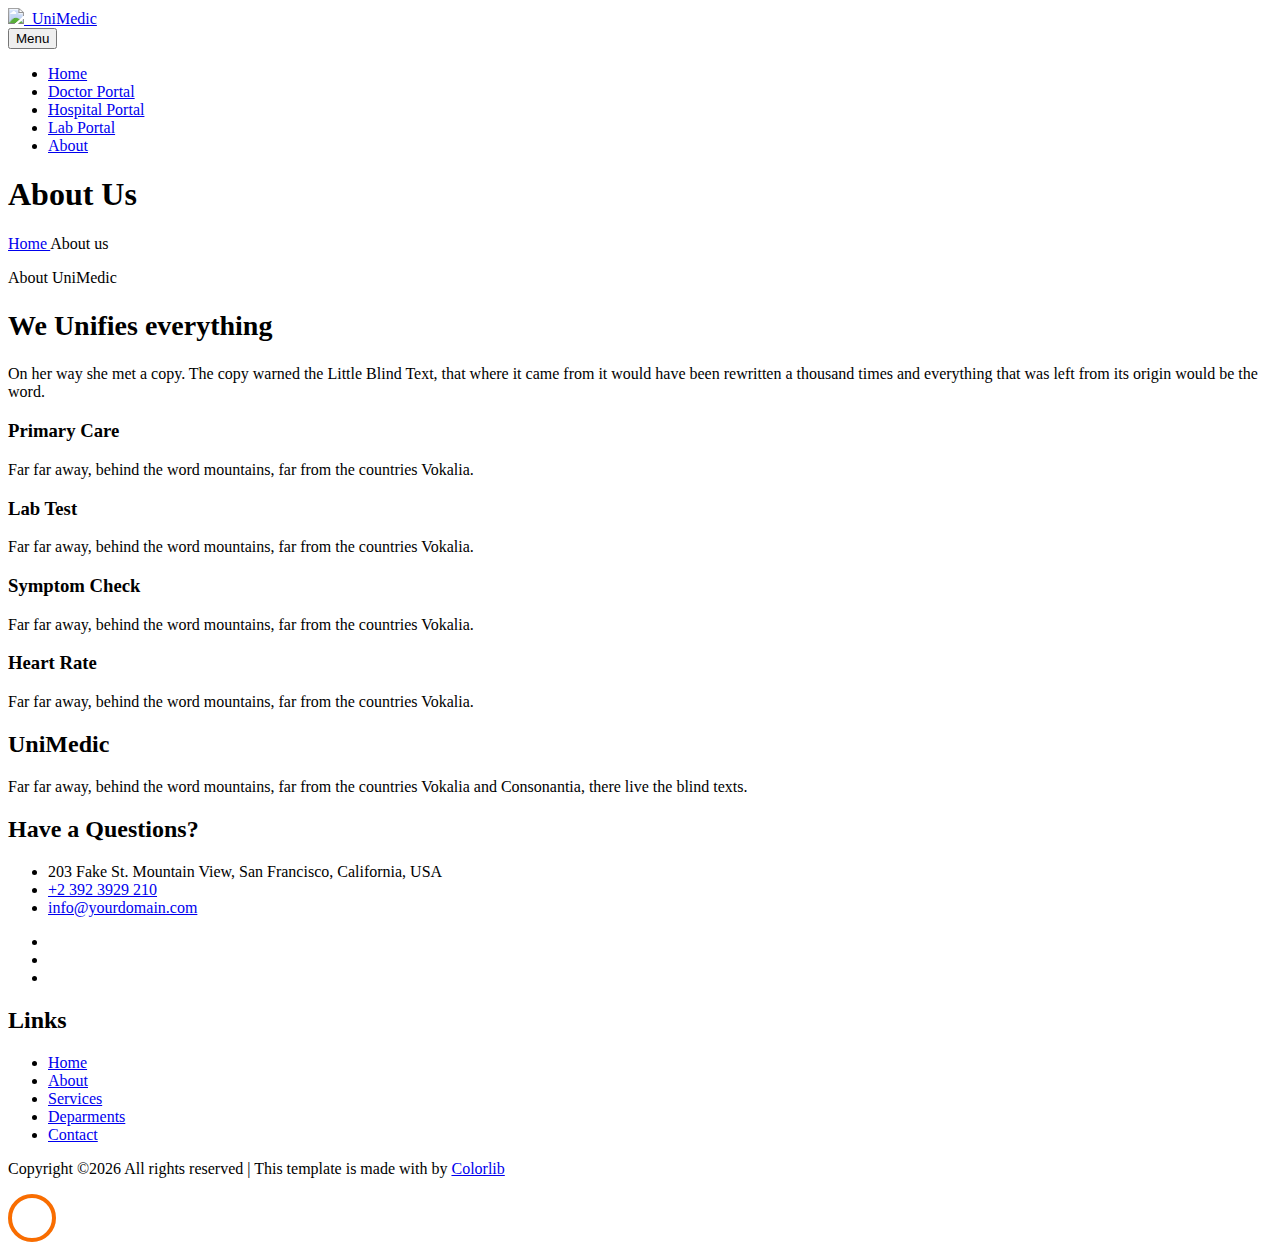
==== about.html @ c813a133 "Update about.html" ====
<!DOCTYPE html>
<html lang="en">
  <head>
    <title>Dr.care - Free Bootstrap 4 Template by Colorlib</title>
    <meta charset="utf-8">
    <meta name="viewport" content="width=device-width, initial-scale=1, shrink-to-fit=no">

    <link href="https://fonts.googleapis.com/css?family=Work+Sans:100,200,300,400,500,600,700,800,900" rel="stylesheet">

    <link rel="stylesheet" href="css/open-iconic-bootstrap.min.css">
    <link rel="stylesheet" href="css/animate.css">

    <link rel="stylesheet" href="css/owl.carousel.min.css">
    <link rel="stylesheet" href="css/owl.theme.default.min.css">
    <link rel="stylesheet" href="css/magnific-popup.css">

    <link rel="stylesheet" href="css/aos.css">

    <link rel="stylesheet" href="css/ionicons.min.css">

    <link rel="stylesheet" href="css/bootstrap-datepicker.css">
    <link rel="stylesheet" href="css/jquery.timepicker.css">


    <link rel="stylesheet" href="css/flaticon.css">
    <link rel="stylesheet" href="css/icomoon.css">
    <link rel="stylesheet" href="css/style.css">
  </head>
  <body>
    <nav class="navbar py-4 navbar-expand-lg ftco_navbar navbar-light bg-light flex-row">
    	<div class="container">
    		<div class="row no-gutters d-flex align-items-start align-items-center px-3 px-md-0">
          <div class="col-lg-2 pr-4 align-items-center">
		    		<a class="navbar-brand" href="index.html"><img src="images/logo.png" class="navlogo">&nbsp Uni<span>Medic</span></a>
	    		</div>
		    </div>
		  </div>
    </nav>
	  <nav class="navbar navbar-expand-lg navbar-dark bg-dark ftco-navbar-light" id="ftco-navbar">
	    <div class="container d-flex align-items-center">
				<button class="navbar-toggler" type="button" data-toggle="collapse" data-target="#ftco-nav" aria-controls="ftco-nav" aria-expanded="false" aria-label="Toggle navigation">
	        <span class="oi oi-menu"></span> Menu
	      </button>
	      <div class="collapse navbar-collapse" id="ftco-nav">
          <ul class="navbar-nav mr-auto">
            <li class="nav-item active navEffects"><a href="index.html" class="nav-link pl-0">Home</a></li>
            <li class="nav-item navEffects"><a href="doctorlogin.php" class="nav-link">Doctor Portal</a></li>
            <li class="nav-item navEffects"><a href="hospitallogin.php" class="nav-link">Hospital Portal</a></li>
            <li class="nav-item navEffects"><a href="labPortal.php" class="nav-link">Lab Portal</a></li>
            <li class="nav-item navEffects"><a href="About.html" class="nav-link">About</a></li>
          </ul>
	      </div>
	    </div>
	  </nav>
    <!-- END nav -->

    <section class="hero-wrap hero-wrap-2" style="background-image: url('images/bg_1.jpg');" data-stellar-background-ratio="0.5">
      <div class="overlay"></div>
      <div class="container">
        <div class="row no-gutters slider-text align-items-center justify-content-center">
          <div class="col-md-9 ftco-animate text-center">
            <h1 class="mb-2 bread">About Us</h1>
            <p class="breadcrumbs"><span class="mr-2"><a href="index.html">Home <i class="ion-ios-arrow-forward"></i></a></span> <span>About us <i class="ion-ios-arrow-forward"></i></span></p>
          </div>
        </div>
      </div>
    </section>

		<section class="ftco-section ftco-no-pt ftc-no-pb">
			<div class="container">
				<div class="row no-gutters">
					<div class="col-md-5 p-md-5 img img-2 mt-5 mt-md-0" style="background-image: url(images/about.jpg);">
					</div>
					<div class="col-md-7 wrap-about py-4 py-md-5 ftco-animate">
	          <div class="heading-section mb-5">
	          	<div class="pl-md-5 ml-md-5">
		          	<span class="subheading">About UniMedic</span>
		            <h2 class="mb-4" style="font-size: 28px;">We Unifies everything</h2>
	            </div>
	          </div>
	          <div class="pl-md-5 ml-md-5 mb-5">
							<p>On her way she met a copy. The copy warned the Little Blind Text, that where it came from it would have been rewritten a thousand times and everything that was left from its origin would be the word.</p>
							<div class="row mt-5 pt-2">
								<div class="col-lg-6">
									<div class="services-2 d-flex">
										<div class="icon mt-2 mr-3 d-flex justify-content-center align-items-center"><span class="flaticon-first-aid-kit"></span></div>
										<div class="text">
											<h3>Primary Care</h3>
											<p>Far far away, behind the word mountains, far from the countries Vokalia.</p>
										</div>
									</div>
								</div>
								<div class="col-lg-6">
									<div class="services-2 d-flex">
										<div class="icon mt-2 mr-3 d-flex justify-content-center align-items-center"><span class="flaticon-dropper"></span></div>
										<div class="text">
											<h3>Lab Test</h3>
											<p>Far far away, behind the word mountains, far from the countries Vokalia.</p>
										</div>
									</div>
								</div>
								<div class="col-lg-6">
									<div class="services-2 d-flex">
										<div class="icon mt-2 mr-3 d-flex justify-content-center align-items-center"><span class="flaticon-experiment-results"></span></div>
										<div class="text">
											<h3>Symptom Check</h3>
											<p>Far far away, behind the word mountains, far from the countries Vokalia.</p>
										</div>
									</div>
								</div>
								<div class="col-lg-6">
									<div class="services-2 d-flex">
										<div class="icon mt-2 mr-3 d-flex justify-content-center align-items-center"><span class="flaticon-heart-rate"></span></div>
										<div class="text">
											<h3>Heart Rate</h3>
											<p>Far far away, behind the word mountains, far from the countries Vokalia.</p>
										</div>
									</div>
								</div>
							</div>
						</div>
					</div>
				</div>
			</div>
		</section>
    <footer class="ftco-footer ftco-bg-dark ftco-section">
      <div class="container">
        <div class="row mb-5">
          <div class="col-md">
            <div class="ftco-footer-widget mb-5">
              <h2 class="ftco-heading-2 logo">Uni<span>Medic</span></h2>
              <p>Far far away, behind the word mountains, far from the countries Vokalia and Consonantia, there live the blind texts.</p>
            </div>
            <div class="ftco-footer-widget mb-5">
            	<h2 class="ftco-heading-2">Have a Questions?</h2>
            	<div class="block-23 mb-3">
	              <ul>
	                <li><span class="icon icon-map-marker"></span><span class="text">203 Fake St. Mountain View, San Francisco, California, USA</span></li>
	                <li><a href="#"><span class="icon icon-phone"></span><span class="text">+2 392 3929 210</span></a></li>
	                <li><a href="#"><span class="icon icon-envelope"></span><span class="text">info@yourdomain.com</span></a></li>
	              </ul>
	            </div>

	            <ul class="ftco-footer-social list-unstyled float-md-left float-lft mt-3">
                <li class="ftco-animate"><a href="#"><span class="icon-twitter"></span></a></li>
                <li class="ftco-animate"><a href="#"><span class="icon-facebook"></span></a></li>
                <li class="ftco-animate"><a href="#"><span class="icon-instagram"></span></a></li>
              </ul>
            </div>
          </div>
          <div class="col-md">
            <div class="ftco-footer-widget mb-5 ml-md-4">
              <h2 class="ftco-heading-2">Links</h2>
              <ul class="list-unstyled">
                <li><a href="#"><span class="ion-ios-arrow-round-forward mr-2"></span>Home</a></li>
                <li><a href="#"><span class="ion-ios-arrow-round-forward mr-2"></span>About</a></li>
                <li><a href="#"><span class="ion-ios-arrow-round-forward mr-2"></span>Services</a></li>
                <li><a href="#"><span class="ion-ios-arrow-round-forward mr-2"></span>Deparments</a></li>
                <li><a href="#"><span class="ion-ios-arrow-round-forward mr-2"></span>Contact</a></li>
              </ul>
            </div>
          </div>
        </div>
        <div class="row">
          <div class="col-md-12 text-center">

            <p><!-- Link back to Colorlib can't be removed. Template is licensed under CC BY 3.0. -->
  Copyright &copy;<script>document.write(new Date().getFullYear());</script> All rights reserved | This template is made with <i class="icon-heart" aria-hidden="true"></i> by <a href="https://colorlib.com" target="_blank">Colorlib</a>
  <!-- Link back to Colorlib can't be removed. Template is licensed under CC BY 3.0. --></p>
          </div>
        </div>
      </div>
    </footer>



  <!-- loader -->
  <div id="ftco-loader" class="show fullscreen"><svg class="circular" width="48px" height="48px"><circle class="path-bg" cx="24" cy="24" r="22" fill="none" stroke-width="4" stroke="#eeeeee"/><circle class="path" cx="24" cy="24" r="22" fill="none" stroke-width="4" stroke-miterlimit="10" stroke="#F96D00"/></svg></div>


  <script src="js/jquery.min.js"></script>
  <script src="js/jquery-migrate-3.0.1.min.js"></script>
  <script src="js/popper.min.js"></script>
  <script src="js/bootstrap.min.js"></script>
  <script src="js/jquery.easing.1.3.js"></script>
  <script src="js/jquery.waypoints.min.js"></script>
  <script src="js/jquery.stellar.min.js"></script>
  <script src="js/owl.carousel.min.js"></script>
  <script src="js/jquery.magnific-popup.min.js"></script>
  <script src="js/aos.js"></script>
  <script src="js/jquery.animateNumber.min.js"></script>
  <script src="js/bootstrap-datepicker.js"></script>
  <script src="js/jquery.timepicker.min.js"></script>
  <script src="js/scrollax.min.js"></script>
  <script src="https://maps.googleapis.com/maps/api/js?key=AIzaSyBVWaKrjvy3MaE7SQ74_uJiULgl1JY0H2s&sensor=false"></script>
  <script src="js/google-map.js"></script>
  <script src="js/main.js"></script>

  </body>
</html>
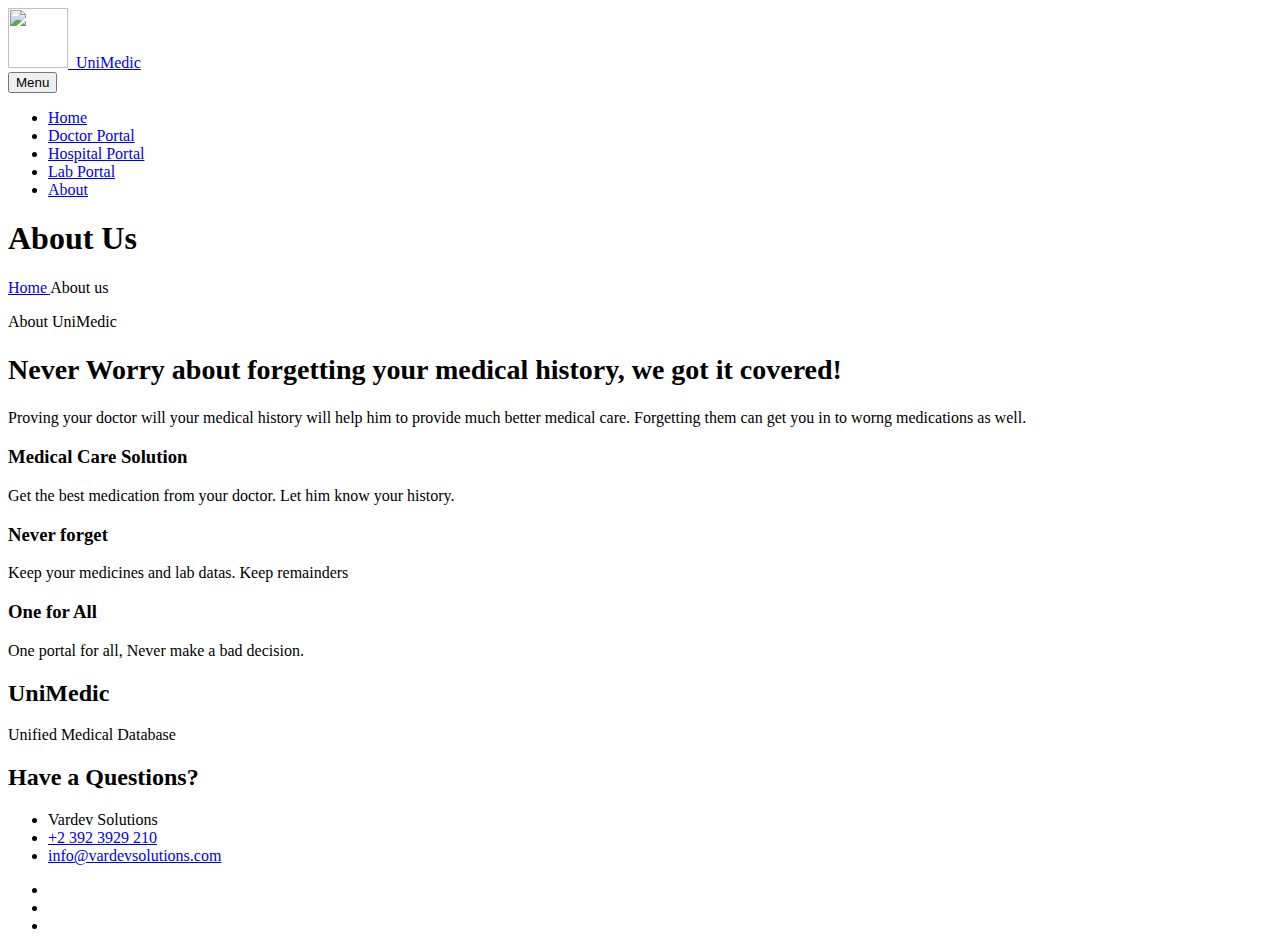
==== commit 1e79d43f: "90%  completed" ====
--- a/about.html
+++ b/about.html
@@ -1,7 +1,7 @@
 <!DOCTYPE html>
 <html lang="en">
   <head>
-    <title>Dr.care - Free Bootstrap 4 Template by Colorlib</title>
+    <title>UniMedic</title>
     <meta charset="utf-8">
     <meta name="viewport" content="width=device-width, initial-scale=1, shrink-to-fit=no">
 
@@ -25,6 +25,7 @@
     <link rel="stylesheet" href="css/flaticon.css">
     <link rel="stylesheet" href="css/icomoon.css">
     <link rel="stylesheet" href="css/style.css">
+    <link rel="stylesheet" href="css/customstyle.css">
   </head>
   <body>
     <nav class="navbar py-4 navbar-expand-lg ftco_navbar navbar-light bg-light flex-row">
@@ -46,7 +47,7 @@
             <li class="nav-item active navEffects"><a href="index.html" class="nav-link pl-0">Home</a></li>
             <li class="nav-item navEffects"><a href="doctorlogin.php" class="nav-link">Doctor Portal</a></li>
             <li class="nav-item navEffects"><a href="hospitallogin.php" class="nav-link">Hospital Portal</a></li>
-            <li class="nav-item navEffects"><a href="labPortal.php" class="nav-link">Lab Portal</a></li>
+            <li class="nav-item navEffects"><a href="labLogin.php" class="nav-link">Lab Portal</a></li>
             <li class="nav-item navEffects"><a href="About.html" class="nav-link">About</a></li>
           </ul>
 	      </div>
@@ -66,7 +67,7 @@
       </div>
     </section>
 
-		<section class="ftco-section ftco-no-pt ftc-no-pb">
+    <section class="ftco-section ftco-no-pt ftc-no-pb">
 			<div class="container">
 				<div class="row no-gutters">
 					<div class="col-md-5 p-md-5 img img-2 mt-5 mt-md-0" style="background-image: url(images/about.jpg);">
@@ -75,18 +76,18 @@
 	          <div class="heading-section mb-5">
 	          	<div class="pl-md-5 ml-md-5">
 		          	<span class="subheading">About UniMedic</span>
-		            <h2 class="mb-4" style="font-size: 28px;">We Unifies everything</h2>
+		            <h2 class="mb-4" style="font-size: 28px;">Never Worry about forgetting your medical history, we got it covered!</h2>
 	            </div>
 	          </div>
 	          <div class="pl-md-5 ml-md-5 mb-5">
-							<p>On her way she met a copy. The copy warned the Little Blind Text, that where it came from it would have been rewritten a thousand times and everything that was left from its origin would be the word.</p>
+							<p>Proving your doctor will your medical history will help him to provide much better medical care. Forgetting them can get you in to worng medications as well. </p>
 							<div class="row mt-5 pt-2">
 								<div class="col-lg-6">
 									<div class="services-2 d-flex">
 										<div class="icon mt-2 mr-3 d-flex justify-content-center align-items-center"><span class="flaticon-first-aid-kit"></span></div>
 										<div class="text">
-											<h3>Primary Care</h3>
-											<p>Far far away, behind the word mountains, far from the countries Vokalia.</p>
+											<h3>Medical Care Solution</h3>
+											<p>Get the best medication from your doctor. Let him know your history.</p>
 										</div>
 									</div>
 								</div>
@@ -94,8 +95,8 @@
 									<div class="services-2 d-flex">
 										<div class="icon mt-2 mr-3 d-flex justify-content-center align-items-center"><span class="flaticon-dropper"></span></div>
 										<div class="text">
-											<h3>Lab Test</h3>
-											<p>Far far away, behind the word mountains, far from the countries Vokalia.</p>
+											<h3>Never forget</h3>
+											<p>Keep your medicines and lab datas. Keep remainders</p>
 										</div>
 									</div>
 								</div>
@@ -103,20 +104,12 @@
 									<div class="services-2 d-flex">
 										<div class="icon mt-2 mr-3 d-flex justify-content-center align-items-center"><span class="flaticon-experiment-results"></span></div>
 										<div class="text">
-											<h3>Symptom Check</h3>
-											<p>Far far away, behind the word mountains, far from the countries Vokalia.</p>
+											<h3>One for All</h3>
+											<p>One portal for all, Never make a bad decision. </p>
 										</div>
 									</div>
 								</div>
-								<div class="col-lg-6">
-									<div class="services-2 d-flex">
-										<div class="icon mt-2 mr-3 d-flex justify-content-center align-items-center"><span class="flaticon-heart-rate"></span></div>
-										<div class="text">
-											<h3>Heart Rate</h3>
-											<p>Far far away, behind the word mountains, far from the countries Vokalia.</p>
-										</div>
-									</div>
-								</div>
+
 							</div>
 						</div>
 					</div>
@@ -129,15 +122,15 @@
           <div class="col-md">
             <div class="ftco-footer-widget mb-5">
               <h2 class="ftco-heading-2 logo">Uni<span>Medic</span></h2>
-              <p>Far far away, behind the word mountains, far from the countries Vokalia and Consonantia, there live the blind texts.</p>
+              <p>Unified Medical Database</p>
             </div>
             <div class="ftco-footer-widget mb-5">
             	<h2 class="ftco-heading-2">Have a Questions?</h2>
             	<div class="block-23 mb-3">
 	              <ul>
-	                <li><span class="icon icon-map-marker"></span><span class="text">203 Fake St. Mountain View, San Francisco, California, USA</span></li>
+	                <li><span class="icon icon-map-marker"></span><span class="text">Vardev Solutions</span></li>
 	                <li><a href="#"><span class="icon icon-phone"></span><span class="text">+2 392 3929 210</span></a></li>
-	                <li><a href="#"><span class="icon icon-envelope"></span><span class="text">info@yourdomain.com</span></a></li>
+	                <li><a href="#"><span class="icon icon-envelope"></span><span class="text">info@vardevsolutions.com</span></a></li>
 	              </ul>
 	            </div>
 
@@ -148,27 +141,7 @@
               </ul>
             </div>
           </div>
-          <div class="col-md">
-            <div class="ftco-footer-widget mb-5 ml-md-4">
-              <h2 class="ftco-heading-2">Links</h2>
-              <ul class="list-unstyled">
-                <li><a href="#"><span class="ion-ios-arrow-round-forward mr-2"></span>Home</a></li>
-                <li><a href="#"><span class="ion-ios-arrow-round-forward mr-2"></span>About</a></li>
-                <li><a href="#"><span class="ion-ios-arrow-round-forward mr-2"></span>Services</a></li>
-                <li><a href="#"><span class="ion-ios-arrow-round-forward mr-2"></span>Deparments</a></li>
-                <li><a href="#"><span class="ion-ios-arrow-round-forward mr-2"></span>Contact</a></li>
-              </ul>
-            </div>
-          </div>
-        </div>
-        <div class="row">
-          <div class="col-md-12 text-center">
-
-            <p><!-- Link back to Colorlib can't be removed. Template is licensed under CC BY 3.0. -->
-  Copyright &copy;<script>document.write(new Date().getFullYear());</script> All rights reserved | This template is made with <i class="icon-heart" aria-hidden="true"></i> by <a href="https://colorlib.com" target="_blank">Colorlib</a>
-  <!-- Link back to Colorlib can't be removed. Template is licensed under CC BY 3.0. --></p>
-          </div>
-        </div>
+      </div>
       </div>
     </footer>
 
--- a/css/customstyle.css
+++ b/css/customstyle.css
@@ -0,0 +1,180 @@
+/*
+Custom Styles
+*/
+.navEffects:hover
+{
+  background-color: #2f89fc;
+}
+.navEffects:hover a
+{
+ color: white !important;
+}
+.back-white
+{
+  background-color: white; !important
+    min-height: 100vh;
+}
+.btn-login:hover
+{
+  background-color: #2f89fc;
+  border-color: #2f89fc;
+}
+.navlogo
+{
+  width: 60px;
+  height: 60px;
+}
+
+.slideLogo
+{
+  width: 60% !important;
+  height: auto;
+}
+.transBack
+{
+    background-color: rgba(0, 0, 0, 0.1);
+    margin: 5px;
+    border-radius: 15px;
+    padding: 8px;
+    padding-left: 25px;
+}
+.backblue
+{
+    min-height: 100vh;
+    background-color: #2f89fc;
+}
+.btn_style1
+{
+  background-color: #2f89fc !important;
+  color: white !important;
+  font-style: bold !important;
+  border-radius: 50px;
+}
+.btn_style1:hover
+{
+  background-color: #dd6436 !important;
+  color: white !important;
+  font-style: bold !important;
+}
+.box_style1:focus
+{
+  border-radius: 15px;
+  border-width: 3px;
+  border-color: #2f89fc !important;
+  transition-timing-function: ease-in;
+  transition: all 0.5s ;
+}
+.h3
+{
+
+}
+.cusTable
+{
+  width: 100% !important;
+  text-align: center;
+
+}
+.cusTable td
+{
+  width: 50% !important;
+  padding-top:8px;
+  padding-bottom: 8px;
+  padding-right: 15px;
+}
+.cusTable th
+{
+
+  background-color: #2f89fc;
+  color: white;
+  padding-top:8px;
+  padding-bottom: 8px;
+}
+.cusTable tr:nth-child(even)
+{
+  background-color: #ededed;
+  color: black;
+
+}
+
+.cusTable tr:nth-child(odd)
+{
+  background-color: #dedede;
+  color: black;
+
+}
+.txtBlue
+{
+  color:  #2f89fc !important;
+}
+.block
+{
+  display: inline-block;
+}
+.prevH:nth-child(1)
+{
+  margin-top: 50px;
+}
+.prevH
+{
+    display: inline;
+}
+.prevH label
+{
+  color: #dd6436;
+  text-decoration: underline;
+  font-weight: 600;
+}
+.titlePH
+{
+  color: #dd6436;
+  text-decoration: underline;
+  font-weight: 600;
+}
+.prevH .title span
+{
+  color: white;
+  text-decoration: none;
+  font-weight: 600;
+}
+.prehDiv
+{
+  width: 100%;
+ display: block;
+ margin-top: 80px;
+}
+.wordBreak
+{
+  word-break: break-all;
+}
+.show
+{
+  display: none !important;
+}
+.info_p
+{
+  color: #2f89fc;
+
+}
+.info_p span
+{
+  color: #dd6436;
+}
+.prevHlist
+{
+  display: block;
+}
+.prevHlist li a
+{
+  color: white !important;
+}
+.prevHlist ul li{
+    background-color: #dd6436 !important;
+
+  list-style-type: none;
+  margin: 0;
+  padding: 0;
+  display: block;
+  width: auto;
+  float: left;
+}
+/* End Custom Styles*/
